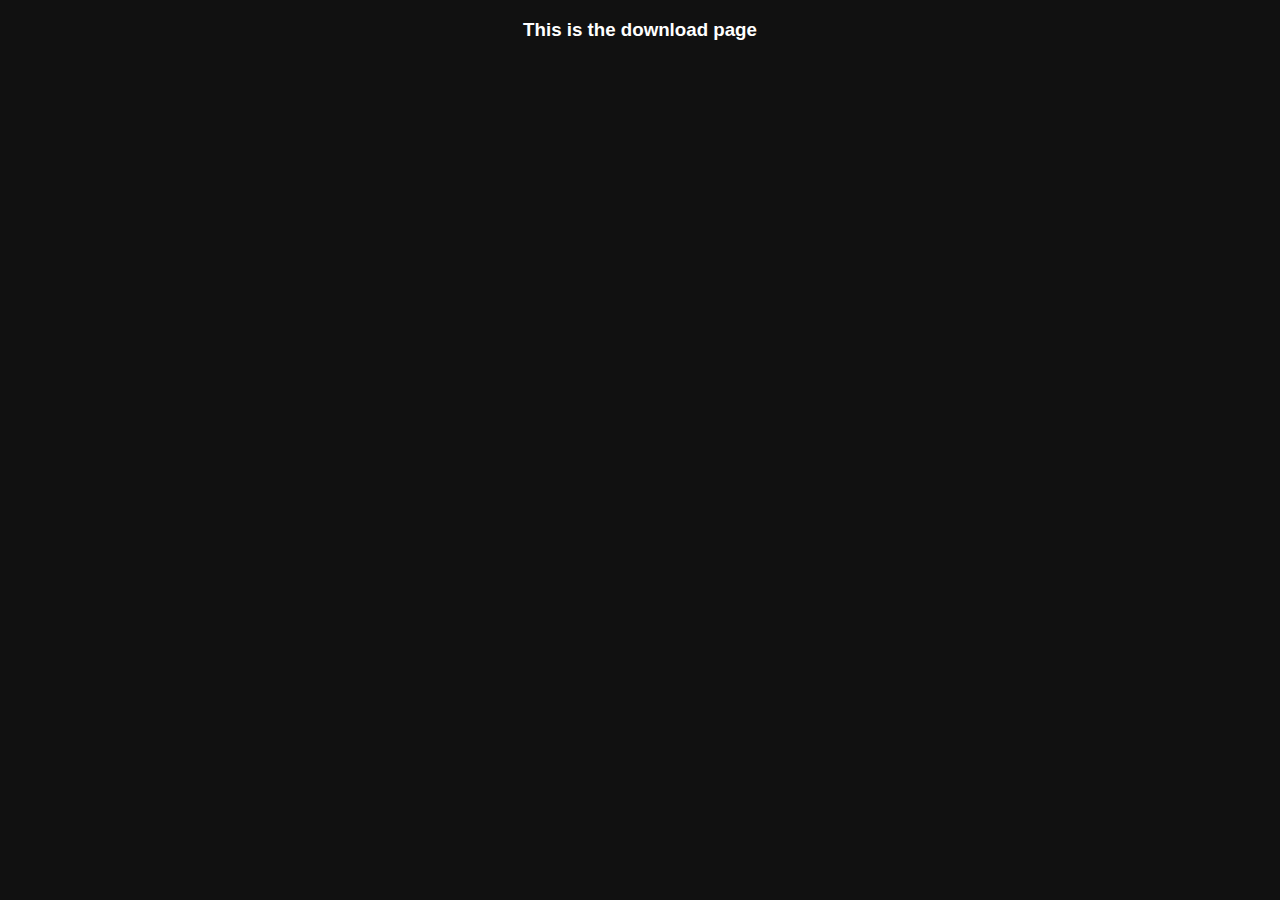
==== pages/Download.html @ ceb00925 "Transfered Website" ====
<!DOCTYPE html>
<html lang="en" dir="ltr">
  <head>
    <meta charset="utf-8">
    <title>Download</title>

    <link rel="stylesheet" href="/css/download.css">

  </head>
  <body>
    <h3>This is the download page</h3>
  </body>
</html>
---- css/download.css ----
:root {
  font-family: 'Open Sans', sans-serif;
  color: rgb(255, 255, 255);
  background-color: rgb(17, 17, 17);
}

h3 {
  text-align: center;
}
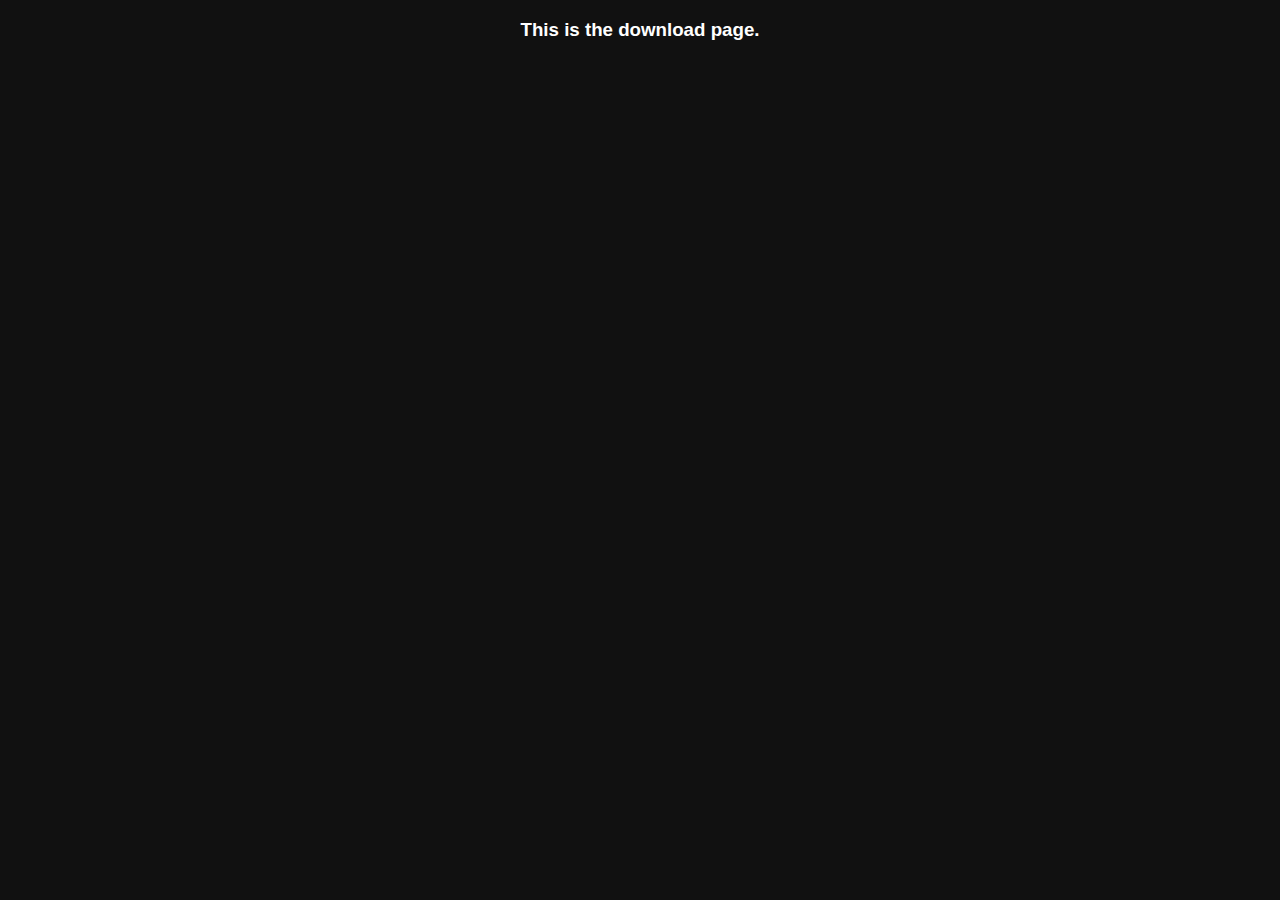
==== commit 92495c68: "added about place holder" ====
--- a/pages/Download.html
+++ b/pages/Download.html
@@ -1,4 +1,4 @@
-<!DOCTYPE html>
+﻿<!DOCTYPE html>
 <html lang="en" dir="ltr">
   <head>
     <meta charset="utf-8">
@@ -8,6 +8,6 @@
 
   </head>
   <body>
-    <h3>This is the download page</h3>
+    <h3>This is the download page.</h3>
   </body>
 </html>
